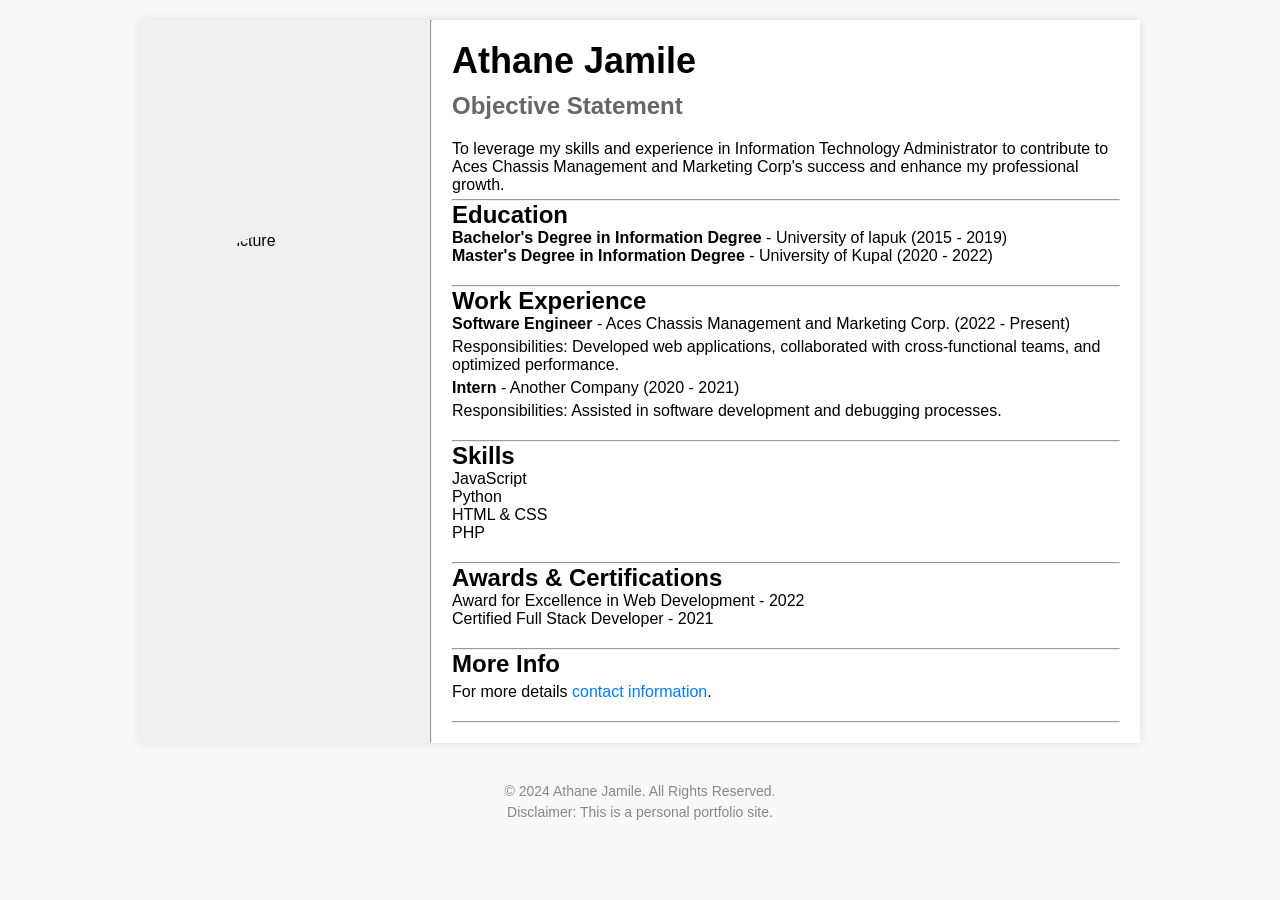
==== index.html @ 994a4dcd "Update index.html" ====
<!DOCTYPE html>
<html lang="en">
<head>
    <meta charset="UTF-8">
    <meta name="viewport" content="width=device-width, initial-scale=1.0">
    <title>My Online Resume</title>
    <link rel="stylesheet" href="styless.css">
</head>
<body>

  
    <div class="resume-container">
        
        
        <div class="profile-picture">
            <img src="https://scontent.fmnl13-4.fna.fbcdn.net/v/t39.30808-6/439467277_122103276188286851_3088049324904601231_n.jpg?_nc_cat=107&ccb=1-7&_nc_sid=6ee11a&_nc_eui2=AeES4zDKpltuqxNYAz2en1EEiUbX9XD4Pm6JRtf1cPg-bqir4w_l8RNgr6501QB7y1FIS7RaI0SrLyst93dfUhhy&_nc_ohc=EpBKGKEuQvEQ7kNvgHWOCAN&_nc_ht=scontent.fmnl13-4.fna&_nc_gid=AuBm8Z4nZ4H4BMxypPKc-k5&oh=00_AYD1LMa9SNCWyQc15emAoJS3YmzliNaw__XOyzZ8InokBA&oe=66E8FEF0" alt="Profile Picture">
        </div>
        <hr>
       
        <div class="resume-content">
            <h1>Athane Jamile</h1>
            <h3>Objective Statement</h3>
            <p>To leverage my skills and experience in Information Technology Administrator to contribute to Aces Chassis Management and Marketing Corp's success and enhance my professional growth.</p>
            <hr>
          
            <section>
                <h2>Education</h2>
                <ul>
                    <li><strong>Bachelor's Degree in Information Degree</strong> - University of lapuk (2015 - 2019)</li>
                    <li><strong>Master's Degree in Information Degree</strong> - University of Kupal (2020 - 2022)</li>
                </ul>
            </section>
            <hr>
            
            <section>
                <h2>Work Experience</h2>
                <ul>
                    <li><strong>Software Engineer</strong> - Aces Chassis Management and Marketing Corp. (2022 - Present)</li>
                    <p>Responsibilities: Developed web applications, collaborated with cross-functional teams, and optimized performance.</p>

                    <li><strong>Intern</strong> - Another Company (2020 - 2021)</li>
                    <p>Responsibilities: Assisted in software development and debugging processes.</p>
                </ul>
            </section>
              <hr>
        
            <section>
                <h2>Skills</h2>
                <ul>
                    <li>JavaScript</li>
                    <li>Python</li>
                    <li>HTML & CSS</li>
                    <li>PHP</li>
                </ul>
            </section>
               <hr>
          
            <section>
                <h2>Awards & Certifications</h2>
                <ul>
                    <li>Award for Excellence in Web Development - 2022</li>
                    <li>Certified Full Stack Developer - 2021</li>
                </ul>
            </section>
            <hr>
            
            <section>
                <h2>More Info</h2>
                <p>For more details <a href="contact.html">contact information</a>.</p>
            </section>
            <hr>
        </div>
    </div>

  
    <footer>
        <p>&copy; 2024 Athane Jamile. All Rights Reserved.</p>
        <p>Disclaimer: This is a personal portfolio site.</p>
    </footer>
    
</body>
</html>
---- styless.css ----
* * {
    margin: 0;
    padding: 0;
    box-sizing: border-box;
}

body {
    font-family: 'Arial', sans-serif;
    background-color: #f8f8f8;
    padding: 20px;
}

.resume-container {
    display: flex;
    max-width: 1000px;
    margin: 0 auto;
    background-color: white;
    box-shadow: 0 0 10px rgba(0, 0, 0, 0.1);
}

.profile-picture {
    flex: 0 0 200px;
    padding: 20px;
    background-color: #f0f0f0;
    display: flex;
    justify-content: center;
    align-items: center;
}

.profile-picture img {
    width: 250px;
    height: 300px;
    border-radius: 50%;
    object-fit: cover;
}

.resume-content {
    flex: 1;
    padding: 20px;
}

h1 {
    font-size: 36px;
    margin-bottom: 10px;
}

h3 {
    font-size: 24px;
    margin-bottom: 20px;
    color: #666;
}

section {
    margin-bottom: 20px;
}

ul {
    list-style-type: none;
    padding-left: 0;
}

p {
    margin: 5px 0;
}

a {
    color: #007BFF;
    text-decoration: none;
}

a:hover {
    text-decoration: underline;
}

footer {
    text-align: center;
    margin-top: 40px;
    font-size: 14px;
    color: #888;
}
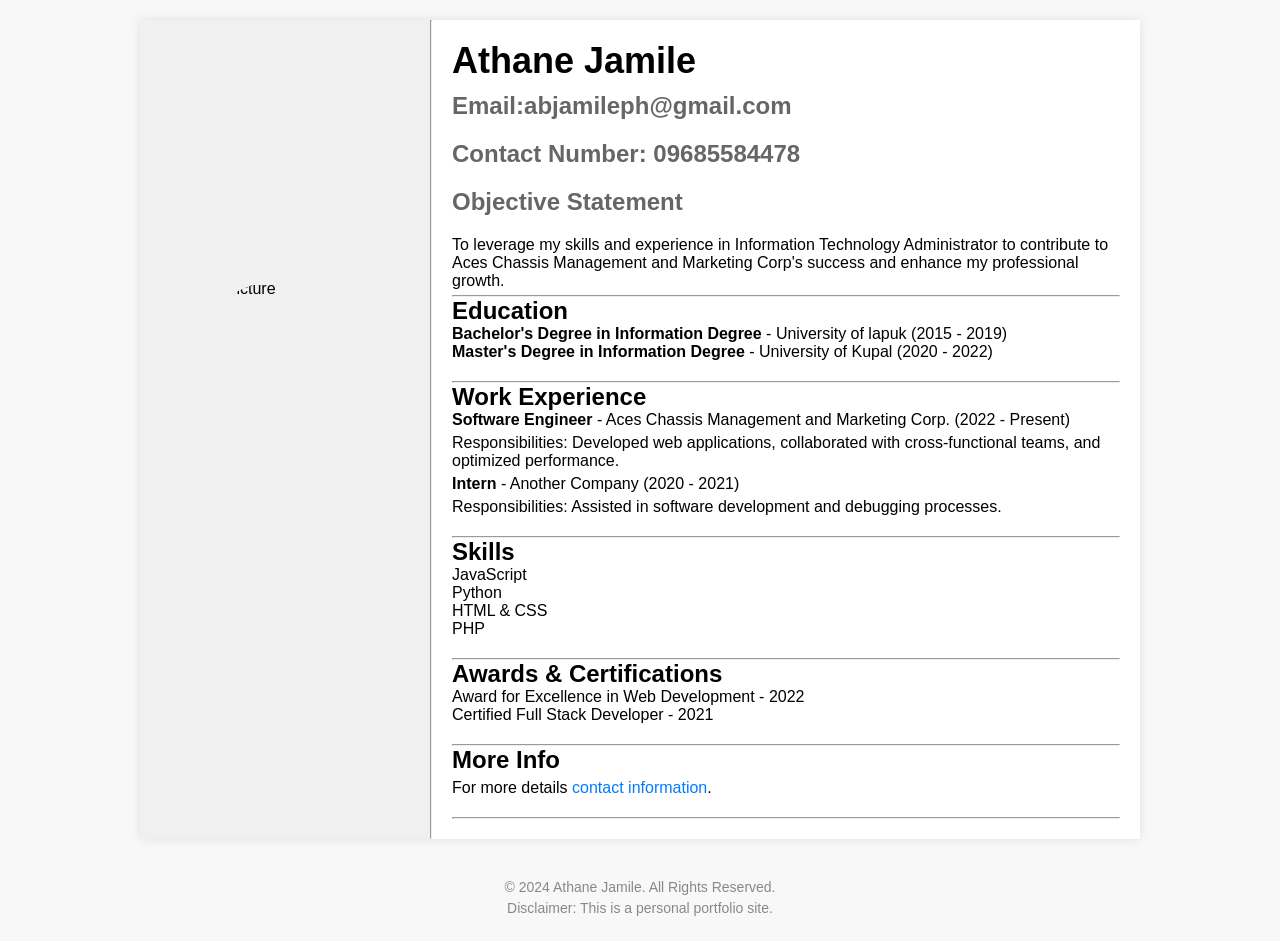
==== commit e103d2f3: "Update index.html" ====
--- a/index.html
+++ b/index.html
@@ -19,6 +19,7 @@
        
         <div class="resume-content">
             <h1>Athane Jamile</h1>
+            <h3><strong>Email:</strong>abjamileph@gmail.com</h3> <h3><strong>Contact Number: 09685584478</strong></h3>
             <h3>Objective Statement</h3>
             <p>To leverage my skills and experience in Information Technology Administrator to contribute to Aces Chassis Management and Marketing Corp's success and enhance my professional growth.</p>
             <hr>
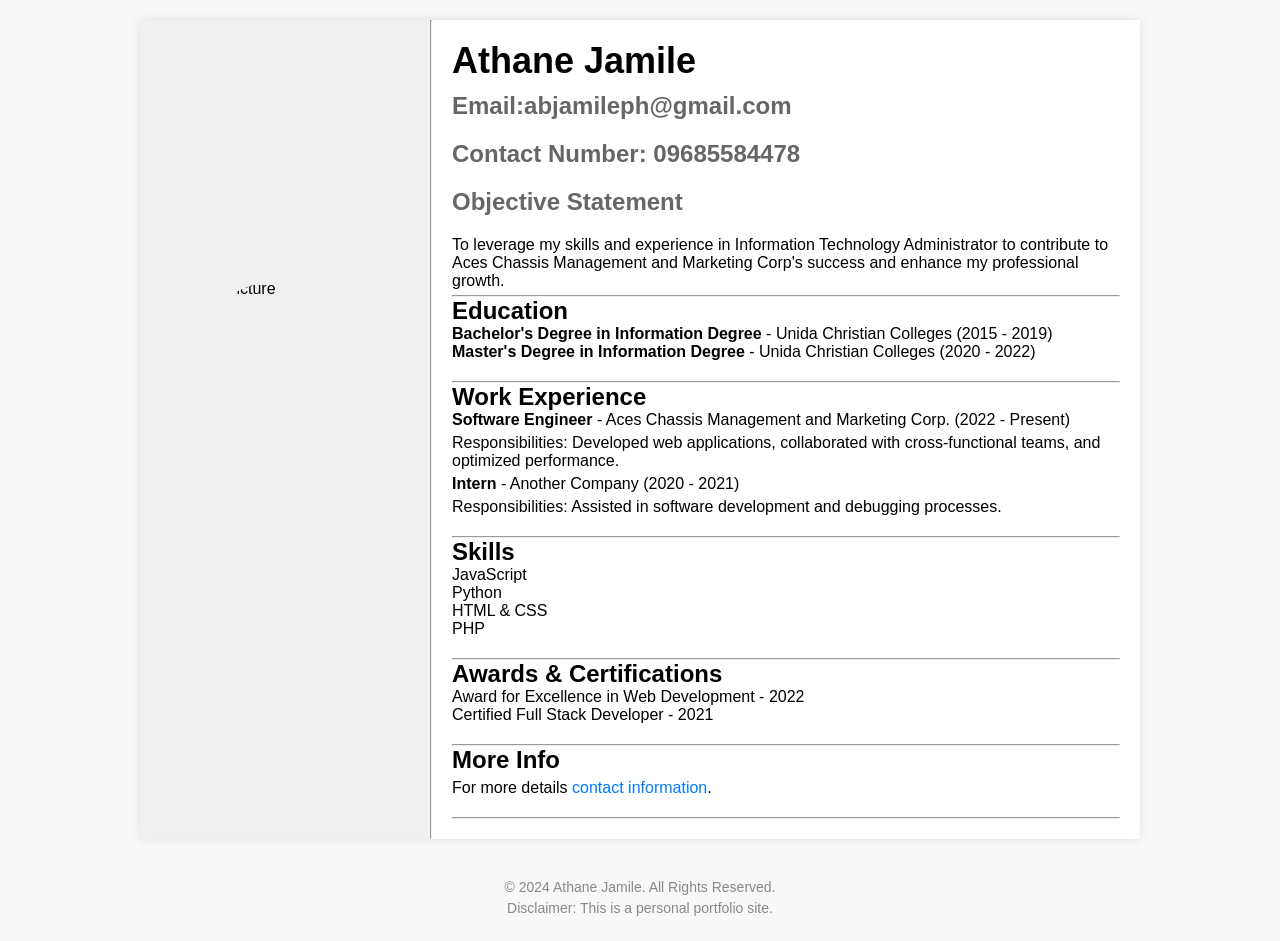
==== commit 27e537f7: "Update index.html" ====
--- a/index.html
+++ b/index.html
@@ -27,8 +27,8 @@
             <section>
                 <h2>Education</h2>
                 <ul>
-                    <li><strong>Bachelor's Degree in Information Degree</strong> - University of lapuk (2015 - 2019)</li>
-                    <li><strong>Master's Degree in Information Degree</strong> - University of Kupal (2020 - 2022)</li>
+                    <li><strong>Bachelor's Degree in Information Degree</strong> - Unida Christian Colleges (2015 - 2019)</li>
+                    <li><strong>Master's Degree in Information Degree</strong> - Unida Christian Colleges (2020 - 2022)</li>
                 </ul>
             </section>
             <hr>
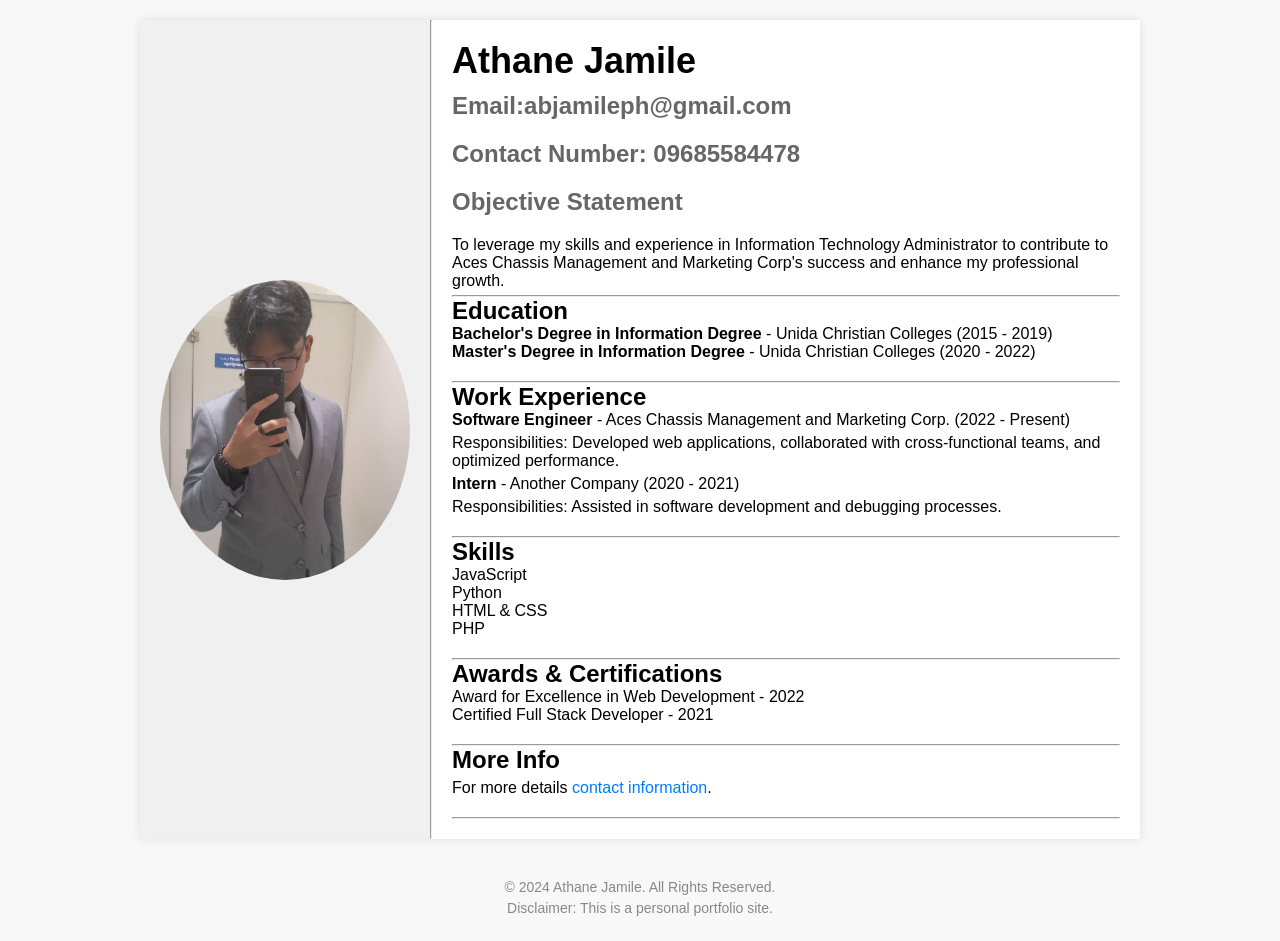
==== commit b7eaab35: "Update index.html" ====
--- a/index.html
+++ b/index.html
@@ -13,7 +13,7 @@
         
         
         <div class="profile-picture">
-            <img src="https://scontent.fmnl13-4.fna.fbcdn.net/v/t39.30808-6/439467277_122103276188286851_3088049324904601231_n.jpg?_nc_cat=107&ccb=1-7&_nc_sid=6ee11a&_nc_eui2=AeES4zDKpltuqxNYAz2en1EEiUbX9XD4Pm6JRtf1cPg-bqir4w_l8RNgr6501QB7y1FIS7RaI0SrLyst93dfUhhy&_nc_ohc=EpBKGKEuQvEQ7kNvgHWOCAN&_nc_ht=scontent.fmnl13-4.fna&_nc_gid=AuBm8Z4nZ4H4BMxypPKc-k5&oh=00_AYD1LMa9SNCWyQc15emAoJS3YmzliNaw__XOyzZ8InokBA&oe=66E8FEF0" alt="Profile Picture">
+            <img src="Profile picture.jpg" alt="Profile Picture">
         </div>
         <hr>
        
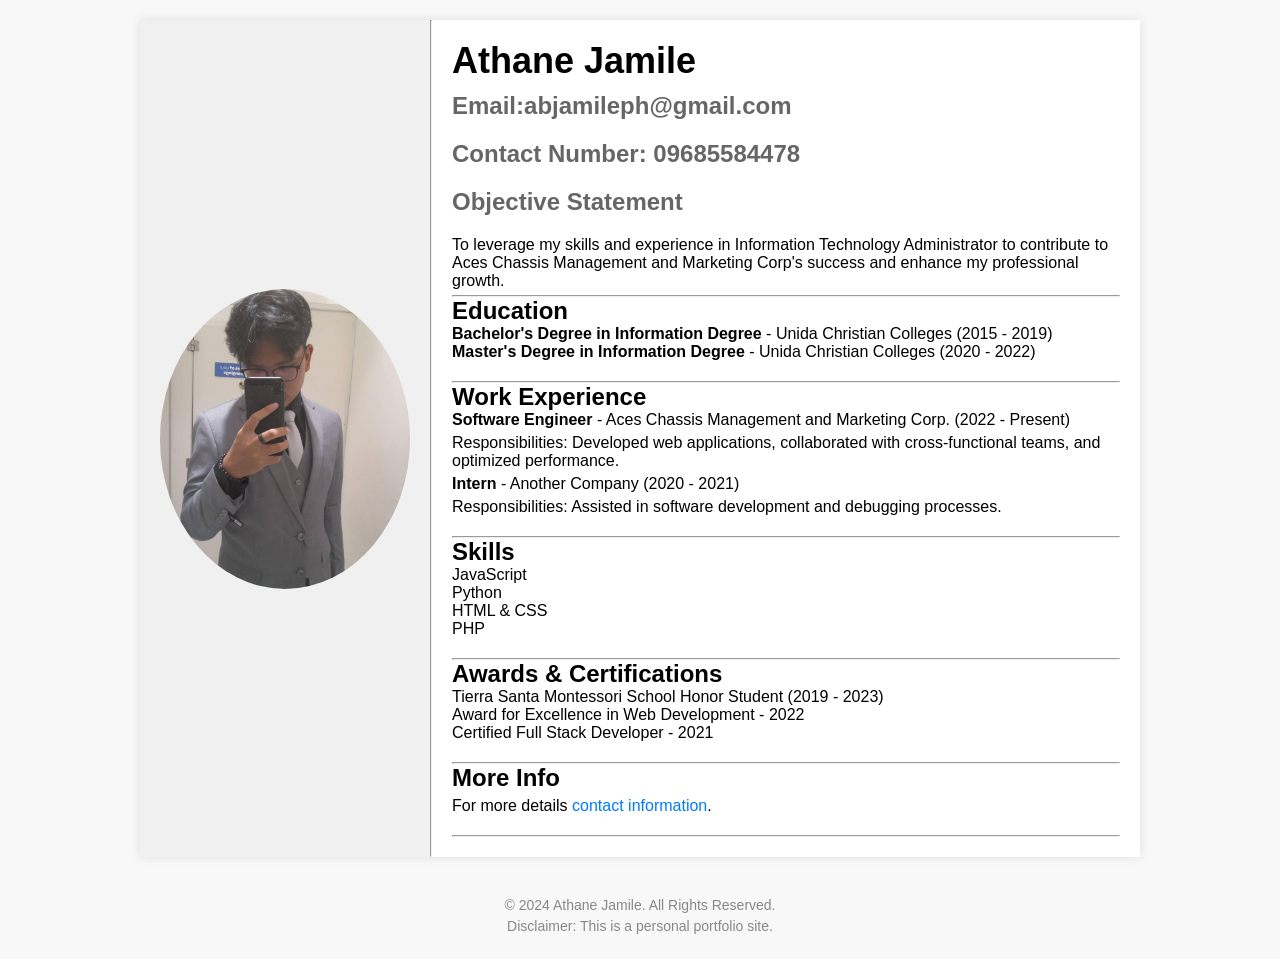
==== commit 6339d479: "Update index.html" ====
--- a/index.html
+++ b/index.html
@@ -59,6 +59,7 @@
             <section>
                 <h2>Awards & Certifications</h2>
                 <ul>
+                    <li>Tierra Santa Montessori School Honor Student (2019 - 2023)</li>
                     <li>Award for Excellence in Web Development - 2022</li>
                     <li>Certified Full Stack Developer - 2021</li>
                 </ul>
